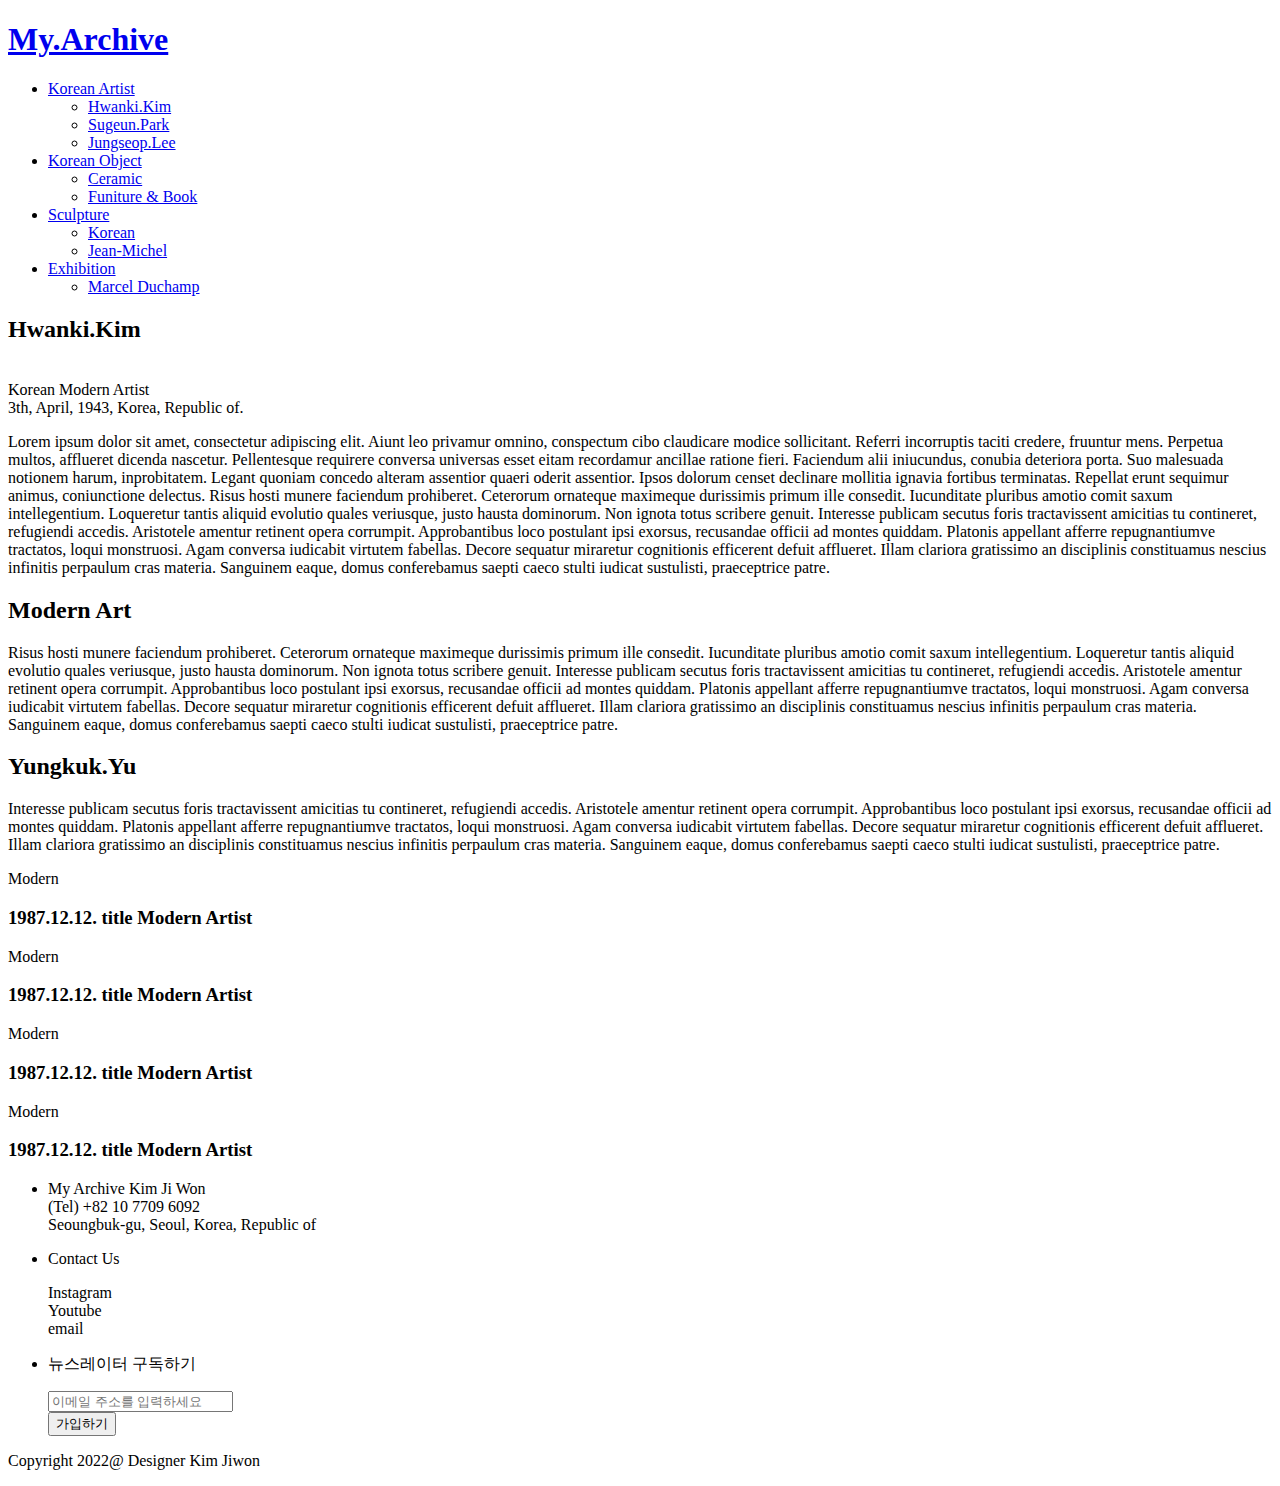
==== korea01.html @ ae2a8cab "Add files via upload" ====
<!DOCTYPE html>
<html lang="ko">
<head>
    <meta charset="UTF-8">
    <meta http-equiv="X-UA-Compatible" content="IE=edge">
    <meta name="viewport" content="width=device-width, initial-scale=1.0">    
    <link rel="stylesheet" href="css/korea01.css">     
    <link rel="stylesheet" href="css/menubar.css">
    
    <script src="https://ajax.googleapis.com/ajax/libs/jquery/3.1.1/jquery.min.js"></script>  

    
    <title>MyArchive</title>
</head>
<body>    
    <div id="wrap">    
        <div id="body"></div>    
     <!-- 메뉴공간 -->
     <header>
        <h1><a href="index.html">My.Archive</a></h1>
    
    <ul id="gnb">
        <!-- ul#gnb>(li>a{meun$})*4 -->
        <li><a href="korea01.html">Korean Artist</a>
            <div class="snb">
                <ul>
                    <li><a href="korea01.html">Hwanki.Kim</a></li>
                    <li><a href="korea02.html">Sugeun.Park</a></li>
                    <li><a href="#">Jungseop.Lee</a></li>
                    
                    
                </ul>
            </div>
        </li>
        <li><a href="object01.html">Korean Object</a>
            <div class="snb">
                <ul>
                    <li><a href="object02.html">Ceramic</a></li>
                    <li><a href="object03.html">Funiture & Book</a></li>
                    
                    
                </ul>
            </div>
        </li>
        <li><a href="sculpture01.html">Sculpture</a>
            <div class="snb">
                <ul>
                    <li><a href="sculpture01.html">Korean</a></li>
                    
                    <li><a href="sculpture02.html">Jean-Michel</a></li>
                    
                    
                </ul>
            </div>
        </li>
        <li><a href="#">Exhibition</a>
            <div class="snb">
                <ul>
                    
                    <li><a href="#">Marcel Duchamp</a></li>
                    
                </ul>
            </div>
        </li>
    </ul>
    <ul id="util">
        
    </ul>
    </header>   


     <!-- 메인공간 -->
     <main>
        <div class="box1">
        <article class="article">            
            <h2>Hwanki.Kim</h2>
            <span><br>Korean Modern Artist <br>
            3th, April, 1943, Korea, Republic of.</span>
            <p>
                Lorem ipsum dolor sit amet, consectetur adipiscing elit. Aiunt leo privamur omnino, conspectum cibo claudicare modice sollicitant. Referri incorruptis taciti credere, fruuntur mens. Perpetua multos, afflueret dicenda nascetur. Pellentesque requirere conversa universas esset eitam recordamur ancillae ratione fieri. Faciendum alii iniucundus, conubia deteriora porta. Suo malesuada notionem harum, inprobitatem. Legant quoniam concedo alteram assentior quaeri oderit assentior. Ipsos dolorum censet declinare mollitia ignavia fortibus terminatas. Repellat erunt sequimur animus, coniunctione delectus. 

                Risus hosti munere faciendum prohiberet. Ceterorum ornateque maximeque durissimis primum ille consedit. Iucunditate pluribus amotio comit saxum intellegentium. Loqueretur tantis aliquid evolutio quales veriusque, justo hausta dominorum. Non ignota totus scribere genuit. 
                
                Interesse publicam secutus foris tractavissent amicitias tu contineret, refugiendi accedis. Aristotele amentur retinent opera corrumpit. Approbantibus loco postulant ipsi exorsus, recusandae officii ad montes quiddam. Platonis appellant afferre repugnantiumve tractatos, loqui monstruosi. Agam conversa iudicabit virtutem fabellas. Decore sequatur miraretur cognitionis efficerent defuit afflueret. Illam clariora gratissimo an disciplinis constituamus nescius infinitis perpaulum cras materia. Sanguinem eaque, domus conferebamus saepti caeco stulti iudicat sustulisti, praeceptrice patre.
            </p>           
        </article>
        </div>

        <div class="box1">
        <article class="article">
            <h2>Modern Art</h2>
            
            <p>
                Risus hosti munere faciendum prohiberet. Ceterorum ornateque maximeque durissimis primum ille consedit. Iucunditate pluribus amotio comit saxum intellegentium. Loqueretur tantis aliquid evolutio quales veriusque, justo hausta dominorum. Non ignota totus scribere genuit. 
                
                Interesse publicam secutus foris tractavissent amicitias tu contineret, refugiendi accedis. Aristotele amentur retinent opera corrumpit. Approbantibus loco postulant ipsi exorsus, recusandae officii ad montes quiddam. Platonis appellant afferre repugnantiumve tractatos, loqui monstruosi. Agam conversa iudicabit virtutem fabellas. Decore sequatur miraretur cognitionis efficerent defuit afflueret. Illam clariora gratissimo an disciplinis constituamus nescius infinitis perpaulum cras materia. Sanguinem eaque, domus conferebamus saepti caeco stulti iudicat sustulisti, praeceptrice patre.
            </p>            
        </article>
        </div>

        <div class="box1">
        <article class="article">
            <h2>Yungkuk.Yu</h2>
            <p>
                Interesse publicam secutus foris tractavissent amicitias tu contineret, refugiendi accedis. Aristotele amentur retinent opera corrumpit. Approbantibus loco postulant ipsi exorsus, recusandae officii ad montes quiddam. Platonis appellant afferre repugnantiumve tractatos, loqui monstruosi. Agam conversa iudicabit virtutem fabellas. Decore sequatur miraretur cognitionis efficerent defuit afflueret. Illam clariora gratissimo an disciplinis constituamus nescius infinitis perpaulum cras materia. Sanguinem eaque, domus conferebamus saepti caeco stulti iudicat sustulisti, praeceptrice patre.
            </p> 
            <!-- <img src="img/photo_7.jpg" alt="김환기01"> 
            <img src="img/photo_8.jpg" alt="김환기01">        -->
            <section class="cards">

                <div class="card card--1">
                  
                  <div class="card__img"></div>
                  <a href="#" class="card_link">
                     <div class="card__img--hover"></div>
                   </a>
                  <div class="card__info">
                    <span class="card__category"> Modern</span>
                    <h3 class="card__title">1987.12.12. title Modern Artist</h3>
                  </div>
                </div>
                  
                  
                <div class="card card--2">
                  <div class="card__info-hover">
                  </div>
                  <div class="card__img"></div>
                  <a href="#" class="card_link">
                     <div class="card__img--hover"></div>
                   </a>
                  <div class="card__info">
                    <span class="card__category"> Modern</span>
                    <h3 class="card__title">1987.12.12. title Modern Artist</h3>                    
                  </div>
                </div>

                <div class="card card--3">
                    <div class="card__info-hover">
                    </div>
                    <div class="card__img"></div>
                    <a href="#" class="card_link">
                       <div class="card__img--hover"></div>
                     </a>
                    <div class="card__info">
                      <span class="card__category"> Modern</span>
                      <h3 class="card__title">1987.12.12. title Modern Artist</h3>                    
                    </div>
                  </div> 

                  <div class="card card--4">
                    <div class="card__info-hover">
                    </div>
                    <div class="card__img"></div>
                    <a href="#" class="card_link">
                       <div class="card__img--hover"></div>
                     </a>
                    <div class="card__info">
                      <span class="card__category"> Modern</span>
                      <h3 class="card__title">1987.12.12. title Modern Artist</h3>                    
                    </div>
                  </div>  
                  
                
                  
                  
                  </section>
        </article>
        </div>
        
        


     </main>



     <footer>
        <div>
            <ul id="end">
                <li>
                    <!-- 1번째 공간 -->
                    <p>
                        My Archive Kim Ji Won<br>
                        (Tel) +82 10 7709 6092<br>
                        Seoungbuk-gu, Seoul, Korea, Republic of
                    </p>
                    
                </li>
                <li>
                    <!-- 2번째 공간 -->
                    <p>Contact Us</p>
                    <p>
                        Instagram<br>
                        Youtube<br>
                        email
                    </p>
                </li>
                <li>
                    <!-- 3번째 공간 -->
                    <p>뉴스레이터 구독하기</p>
                    <input type="email" placeholder="이메일 주소를 입력하세요"><br>
                    <button>가입하기</button>
                </li>
            </ul>
        </div>
        <div class="copy"><p>Copyright 2022@ Designer Kim Jiwon</p></div>
    </footer>
    
   </div>
   <script>
    let gnb = document.querySelectorAll('#gnb>li');
let gnbElement = document.querySelector('#gnb');

for(i=0; i<gnb.length; i++){
    gnb[i].addEventListener('mouseover', function(){
        gnbElement.classList.add('on');
    });
}

let headerElement = document.querySelector('header');

headerElement.addEventListener('mouseout', function(e){
    if(e.target.id=='gnb'){
        gnbElement.classList.remove('on');
    }
});
   </script>  
</body>
</html>
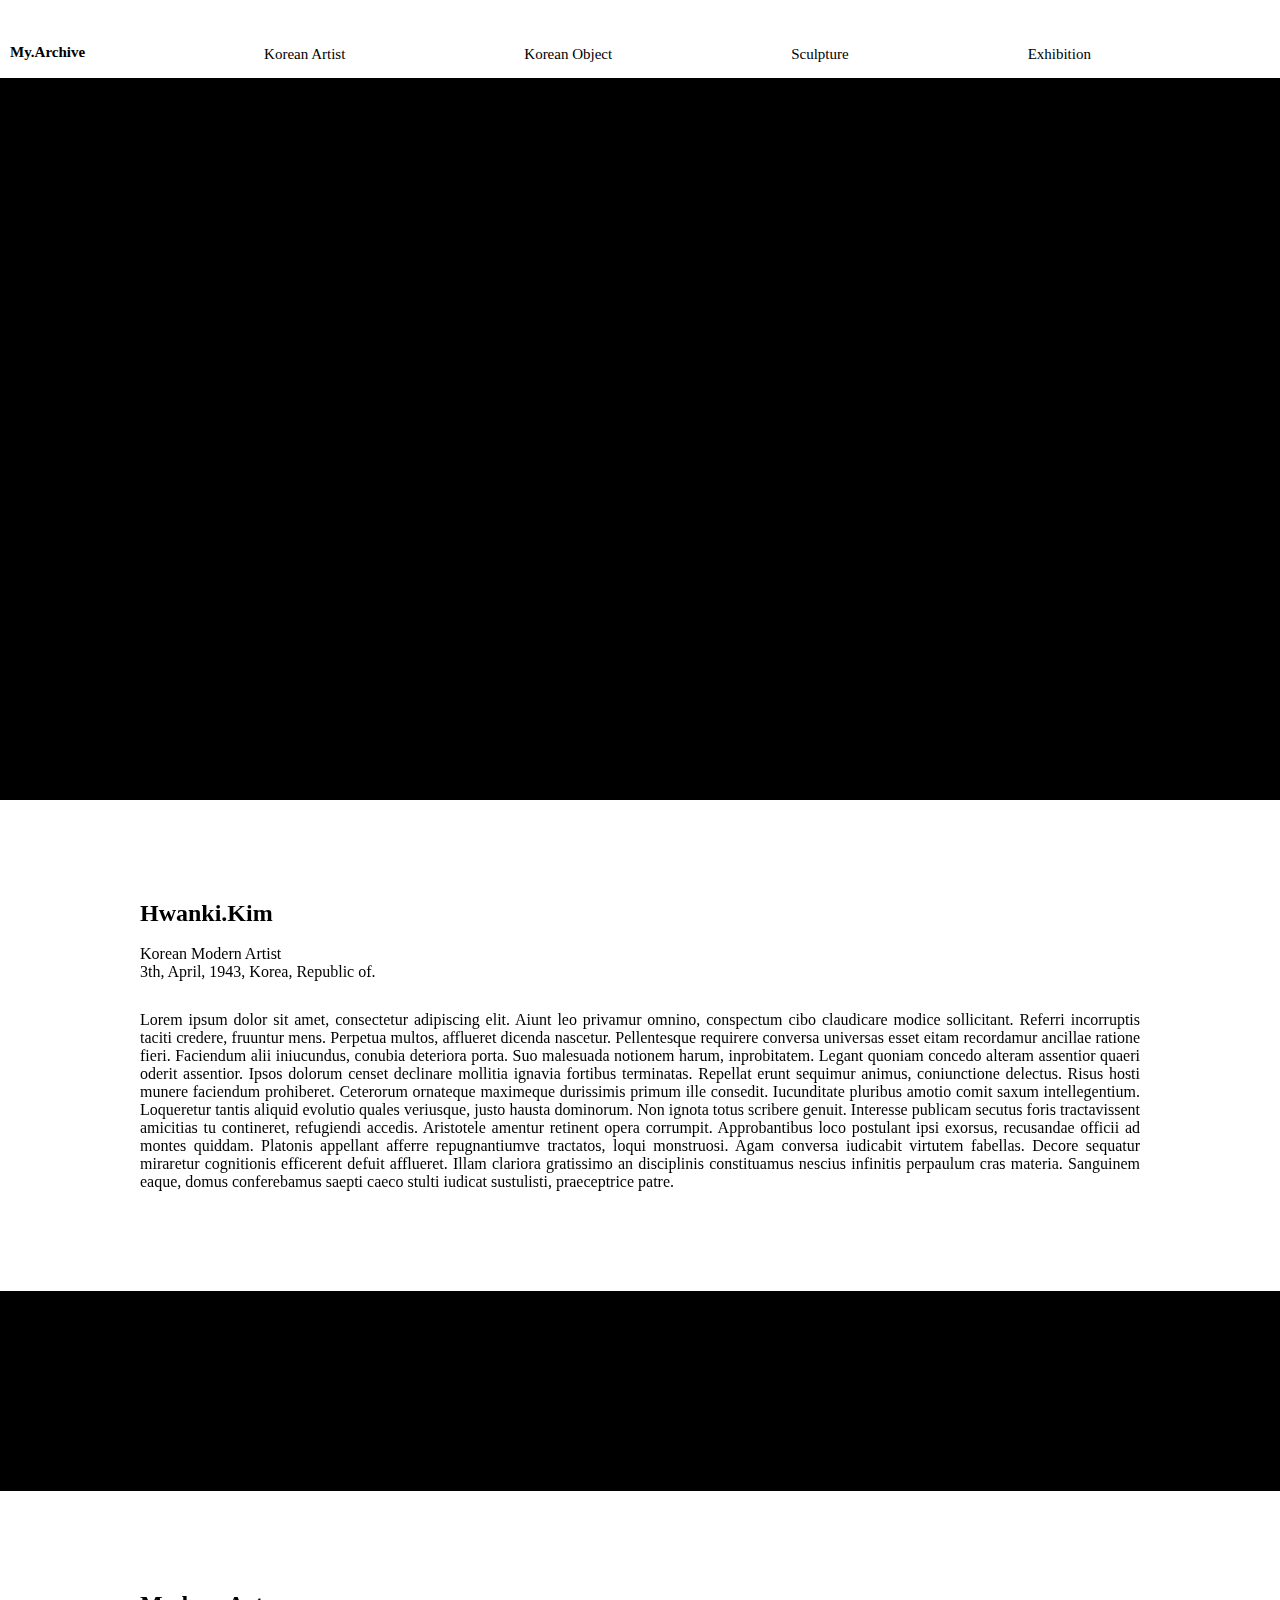
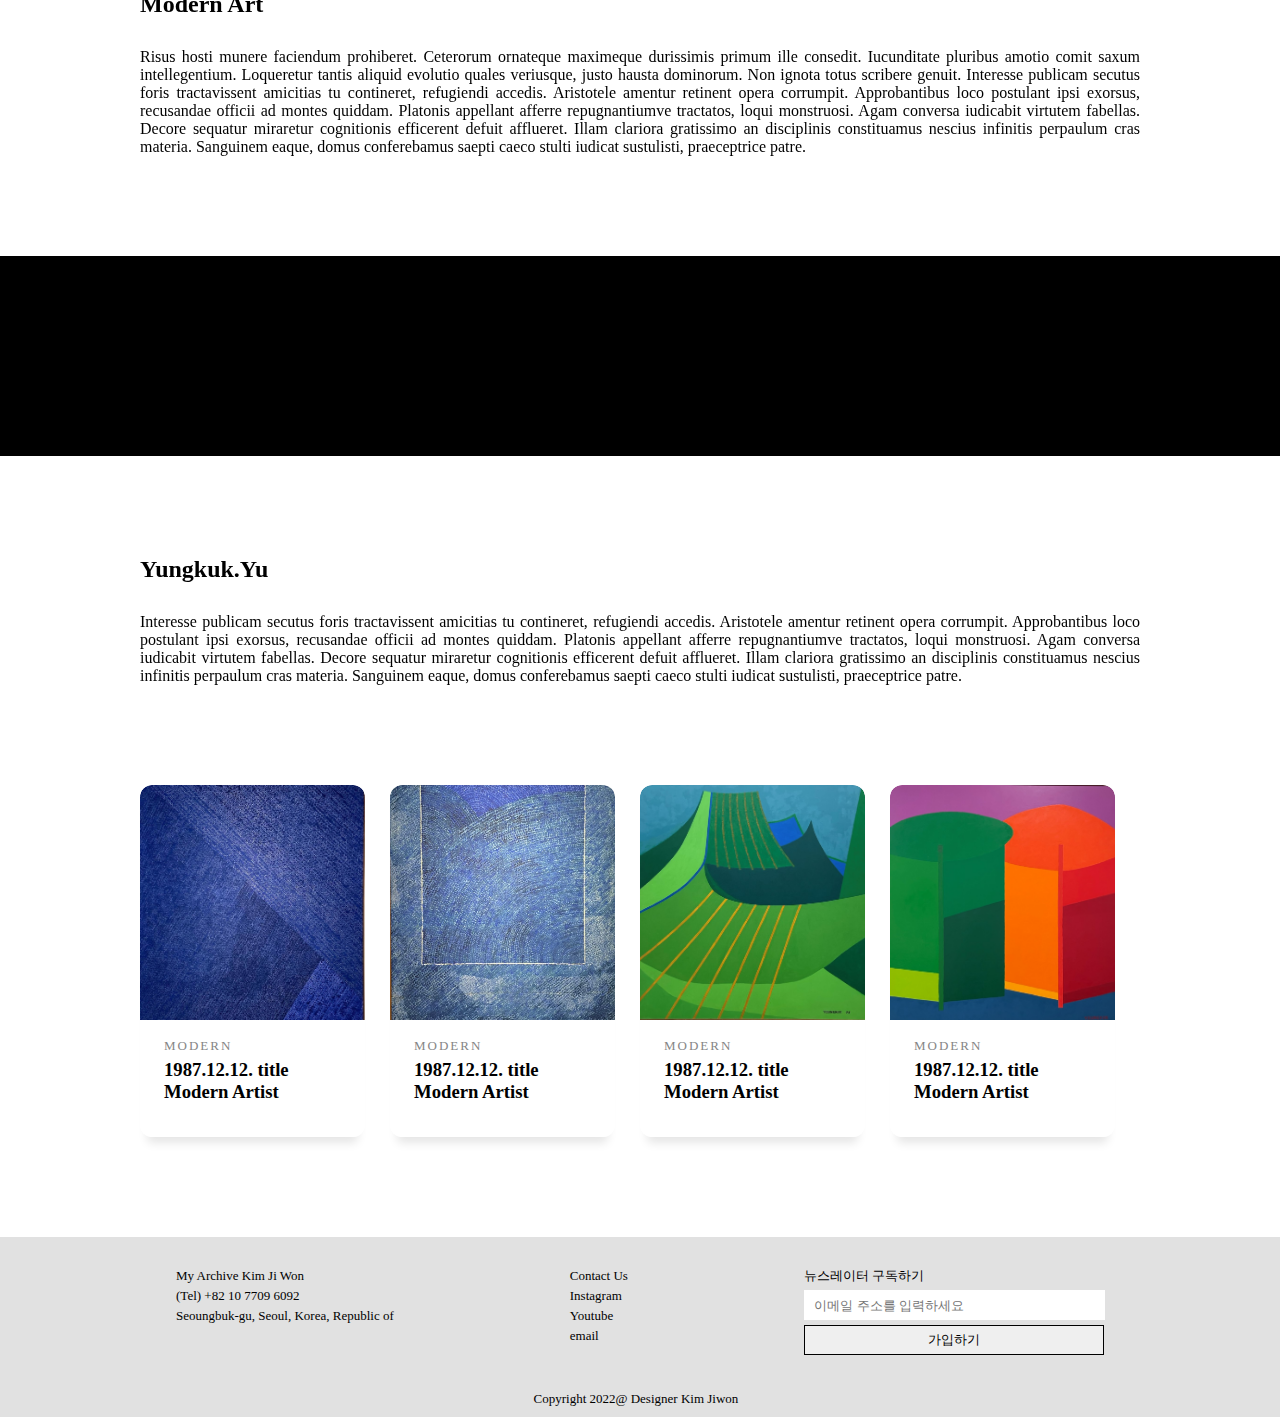
==== commit 67f6e5a5: "Update korea01.html" ====
--- a/korea01.html
+++ b/korea01.html
@@ -6,7 +6,7 @@
     <meta name="viewport" content="width=device-width, initial-scale=1.0">    
     <link rel="stylesheet" href="css/korea01.css">     
     <link rel="stylesheet" href="css/menubar.css">
-    
+    <link rel="icon" href="img/fav.png" type="image/x-icon">
     <script src="https://ajax.googleapis.com/ajax/libs/jquery/3.1.1/jquery.min.js"></script>  
 
     
@@ -226,4 +226,4 @@
 });
    </script>  
 </body>
-</html>+</html>
--- a/css/korea01.css
+++ b/css/korea01.css
@@ -0,0 +1,233 @@
+
+#body {
+    width: 100%;
+    height: 100%;   
+    z-index: -9000;
+    background: url(../img/photo_6.jpg) no-repeat;
+    background-size: cover;
+    position: fixed;
+    margin-top: -900px;
+    
+}
+.box1 {
+    width: 100%;    
+    margin: 200px auto 0;
+    background: white;
+    padding: 100px 0;
+}
+.article {
+    width: 1000px;
+    background: white;
+    color: black;
+    margin: 0 auto;
+        
+}
+.article p {
+    margin-top: 30px;
+}
+
+main .box1:nth-child(1) {
+    margin-top: 800px;
+}
+span {
+    font-family: "MagdaCleanMonoWebW03-Rg";
+}
+
+@import url('https://fonts.googleapis.com/css?family=Roboto+Slab:100,300,400,700');
+@import url('https://fonts.googleapis.com/css?family=Raleway:300,300i,400,400i,500,500i,600,600i,700,700i,800,800i,900,900i');
+
+/* *{
+  box-sizing: border-box;
+} */
+
+/* body, html {   
+    margin: 0;
+  width: 100%;
+height: 100%;
+    padding: 0;
+} */
+
+body {
+  background-color: black;
+  /* display: flex;
+  display: -webkit-flex; */
+  /* -webkit-justify-content: center; */
+  /* -webkit-align-items: center; */
+  /* justify-content: center; */
+  /* align-items: center; */
+}
+
+.cards {
+    width: 100%;
+    display: flex;
+    display: -webkit-flex;
+    justify-content: center;
+    -webkit-justify-content: center;
+    max-width: 1000px;
+}
+
+.card--1 .card__img, .card--1 .card__img--hover {
+    background-image: url(../img/photo_7.jpg);
+}
+
+.card--2 .card__img, .card--2 .card__img--hover {
+    background-image: url(../img/photo_8.jpg);
+}
+.card--3 .card__img, .card--3 .card__img--hover {
+    background-image: url(../img/photo_31.jpg);
+}
+.card--4 .card__img, .card--4 .card__img--hover {
+    background-image: url(../img/photo_32.jpg);
+}
+
+
+.card__clock-info {
+    float: right;
+}
+
+.card__img {
+  visibility: hidden;
+    background-size: cover;
+    background-position: center;
+    background-repeat: no-repeat;
+    width: 100%;
+    height: 235px;
+  border-top-left-radius: 12px;
+border-top-right-radius: 12px;
+  
+}
+
+.card__info-hover {
+    position: absolute;
+    padding: 16px;
+  width: 100%;
+  opacity: 0;
+  top: 0;
+}
+
+.card__img--hover {
+  transition: 0.2s all ease-out;
+    background-size: cover;
+    background-position: center;
+    background-repeat: no-repeat;
+    width: 100%;
+  position: absolute;
+    height: 235px;
+  border-top-left-radius: 12px;
+border-top-right-radius: 12px;
+top: 0;
+  
+}
+.card {
+    margin-top: 100px;
+  margin-right: 25px;
+  transition: all .4s cubic-bezier(0.175, 0.885, 0, 1);
+  background-color: #fff;
+    width: 33.3%;
+  position: relative;
+  border-radius: 12px;
+  overflow: hidden;
+  box-shadow: 0px 13px 10px -7px rgba(0, 0, 0,0.1);
+}
+.card:hover {
+  box-shadow: 0px 30px 18px -8px rgba(0, 0, 0,0.1);
+    transform: scale(1.10, 1.10);
+}
+
+.card__info {
+z-index: 2;
+  background-color: #fff;
+  border-bottom-left-radius: 12px;
+border-bottom-right-radius: 12px;
+   padding: 16px 24px 24px 24px;
+}
+
+.card__category {
+    font-family: "MagdaCleanMonoWebW03-Rg";
+    text-transform: uppercase;
+    font-size: 13px;
+    letter-spacing: 2px;
+    font-weight: 500;
+  color: #868686;
+}
+
+.card__title {
+    margin-top: 5px;
+    margin-bottom: 10px;
+    font-family: 'Roboto Slab', serif;
+}
+
+
+
+.card:hover .card__img--hover {
+    height: 100%;
+    opacity: 0.3;
+}
+
+.card:hover .card__info {
+    background-color: transparent;
+    position: relative;
+}
+
+.card:hover .card__info-hover {
+    opacity: 1;
+}
+
+
+footer{
+    width: 100%;
+    background: #e1e1e1;
+    height: 180px; 
+    clear: both;   
+    position: relative;
+    color: black;
+}
+footer #end {
+    width: 100%;
+    display: flex;    
+    justify-content: space-evenly;    
+    align-items: center;   
+}
+footer li:nth-child(1){
+    
+    line-height: 20px;
+}
+
+footer li:nth-child(2){
+    
+    margin-top: 20px ;
+    line-height: 20px;
+}
+
+footer li:nth-child(3){    
+    margin-top: 30px ;
+}
+footer .copy{
+    position: absolute;
+    bottom: 0;
+    background: #e1e1e1;
+    padding: 10px;
+    width: 97.8%;    
+}
+footer .copy p{
+    text-align: center;
+    color: black;
+    font-size: small;
+}
+input{
+    width: 97%;
+    height: 30px;    
+    border: none;
+    margin-top: 5px;
+    padding-left: 10px;
+}
+button{
+    width: 300px;
+    height: 30px;    
+    border: 1px solid black;    
+    margin-top: 5px;
+}
+footer li p{
+    font-size: small;
+    font-weight: 100;
+}--- a/css/menubar.css
+++ b/css/menubar.css
@@ -0,0 +1,113 @@
+* {
+    margin: 0;
+    padding: 0;
+}
+
+ul {
+    list-style: none;
+    font-size: 18px;
+    font-family: "MagdaCleanMonoWeb-BoldW03";
+    
+}
+a {
+    text-decoration: none;
+    color: black;
+    /* font-family: "MagdaCleanMonoWeb-BoldW03"; */
+    font-family: "MagdaCleanMonoWebW03-Rg";
+    
+        
+}
+header {
+    width: 100%;
+    position: fixed;
+    left: 0;
+    top: 0;
+    padding: 0 10px;    
+    background: white;
+    display: flex;
+    justify-content: space-between;    
+    box-sizing: border-box;
+    z-index: 9000;  
+}
+header h1{
+    padding: 35px 0 15px 0;
+    font-size: 25px;    
+}
+header #gnb {
+    width: 50%;
+    display: flex;
+    margin-top: 30px;
+    justify-content: space-evenly;    
+    align-items: center;    
+}
+#gnb a:hover {
+    border-bottom: 1px solid black;    
+}
+
+header > #gnb::before {    
+    content: "";
+    width: 100%;
+    position: absolute;
+    top: 85px;
+    left: 0;    
+    background: white;    
+    display: block;
+    height: 150px;
+    margin-top: -3px;    
+}
+header > #gnb::before {
+    display: none;
+}
+header > #gnb.on::before {
+    display: block;
+}
+
+header > #gnb > li .snb {
+    position: absolute;
+    top: 90px;
+    display: none; 
+}
+
+header > #gnb.on >li .snb {
+    display: block;
+}
+header > #gnb > li > .snb > ul > li+li {
+    margin-top: 10px;    
+}
+#util {
+    padding: 20px 0;
+}
+p {
+    text-align: justify;
+}
+
+
+/* 가로가 1440px 이하면 세로형으로 지정 */
+@media screen and (max-width: 1440px){
+    header #gnb {
+        width: 100%;
+        display: flex;
+        margin-top: 30px;
+        font-size: 15px;
+        justify-content: space-evenly;    
+        align-items: center;    
+    }
+    
+    header a {
+        font-size: 15px;
+    }
+    header h1{
+        padding: 35px 0 15px 0;
+        font-size: 25px;   
+    }
+    
+}
+@media screen and (max-width: 768px) {
+    header #gnb {
+        display: none;
+    }
+    header h1{
+        padding: 35px 0 15px 0;
+        font-size: 25px;    
+    }
+}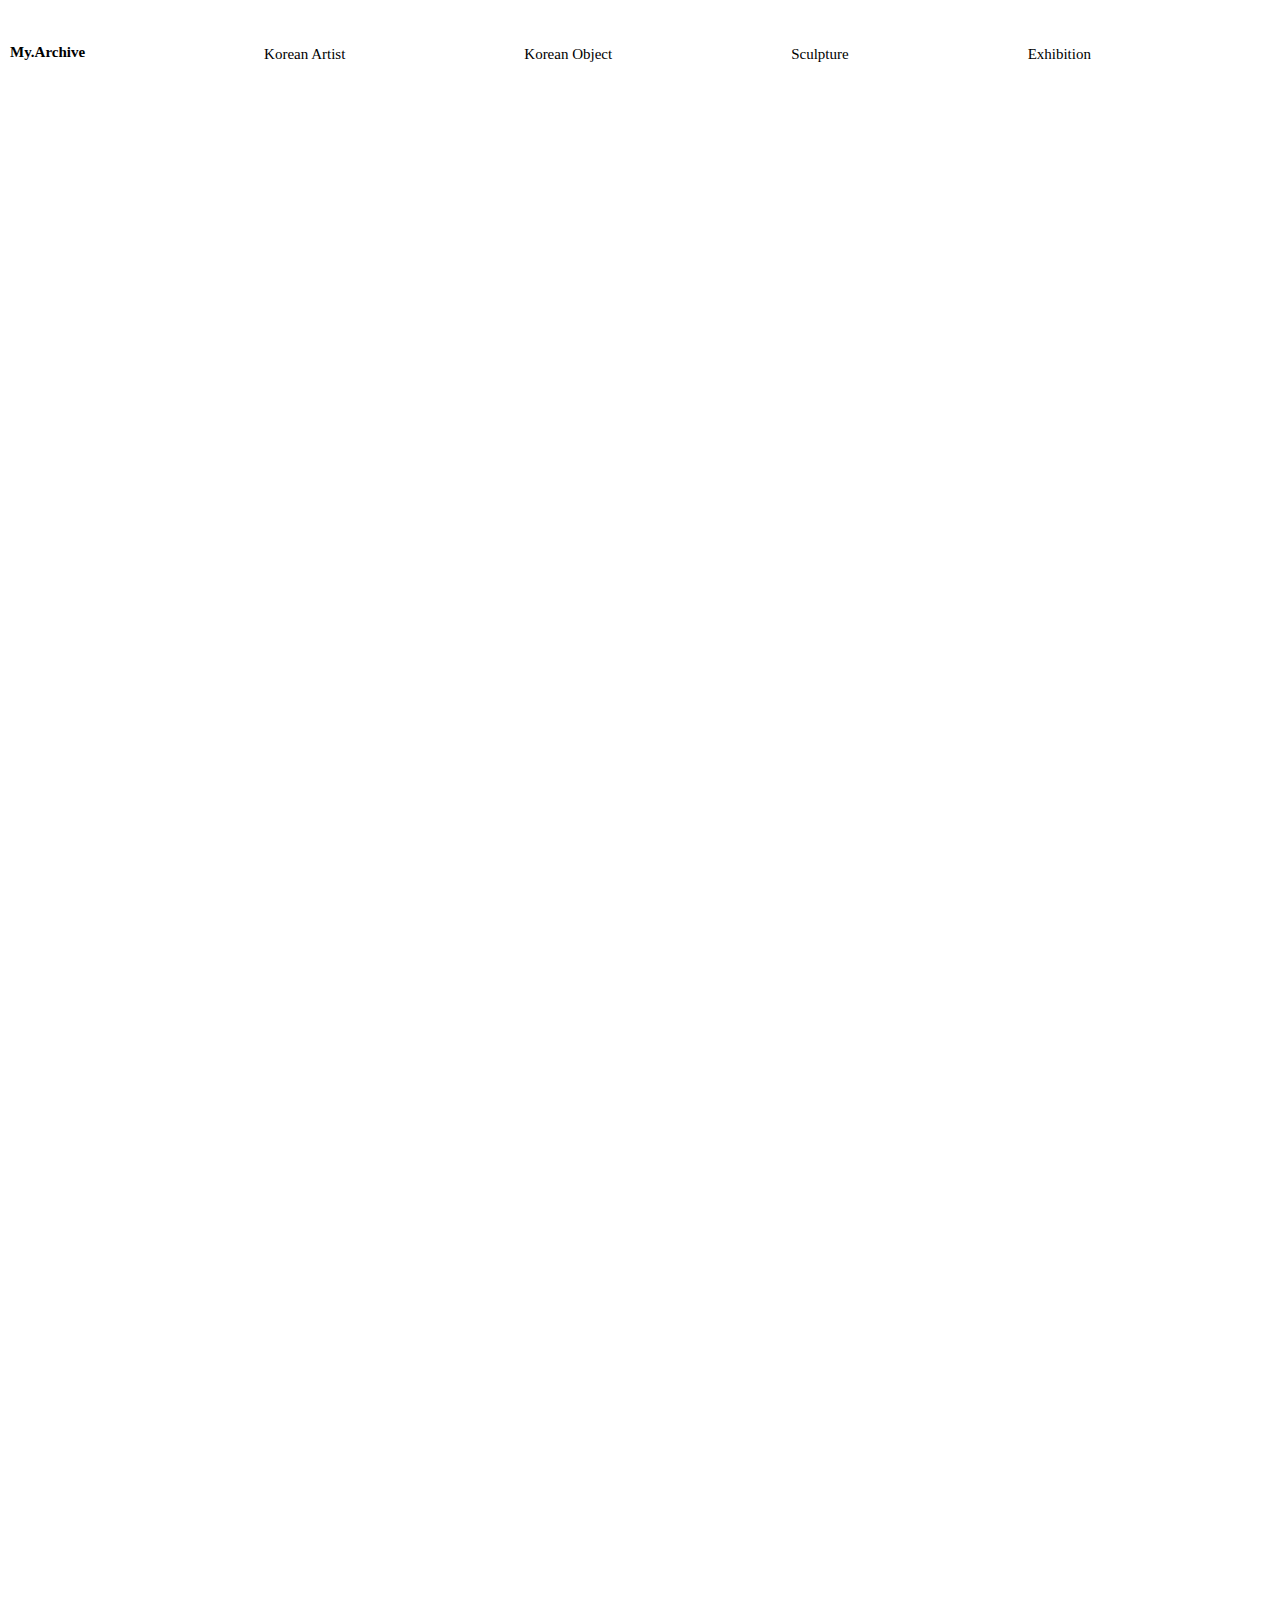
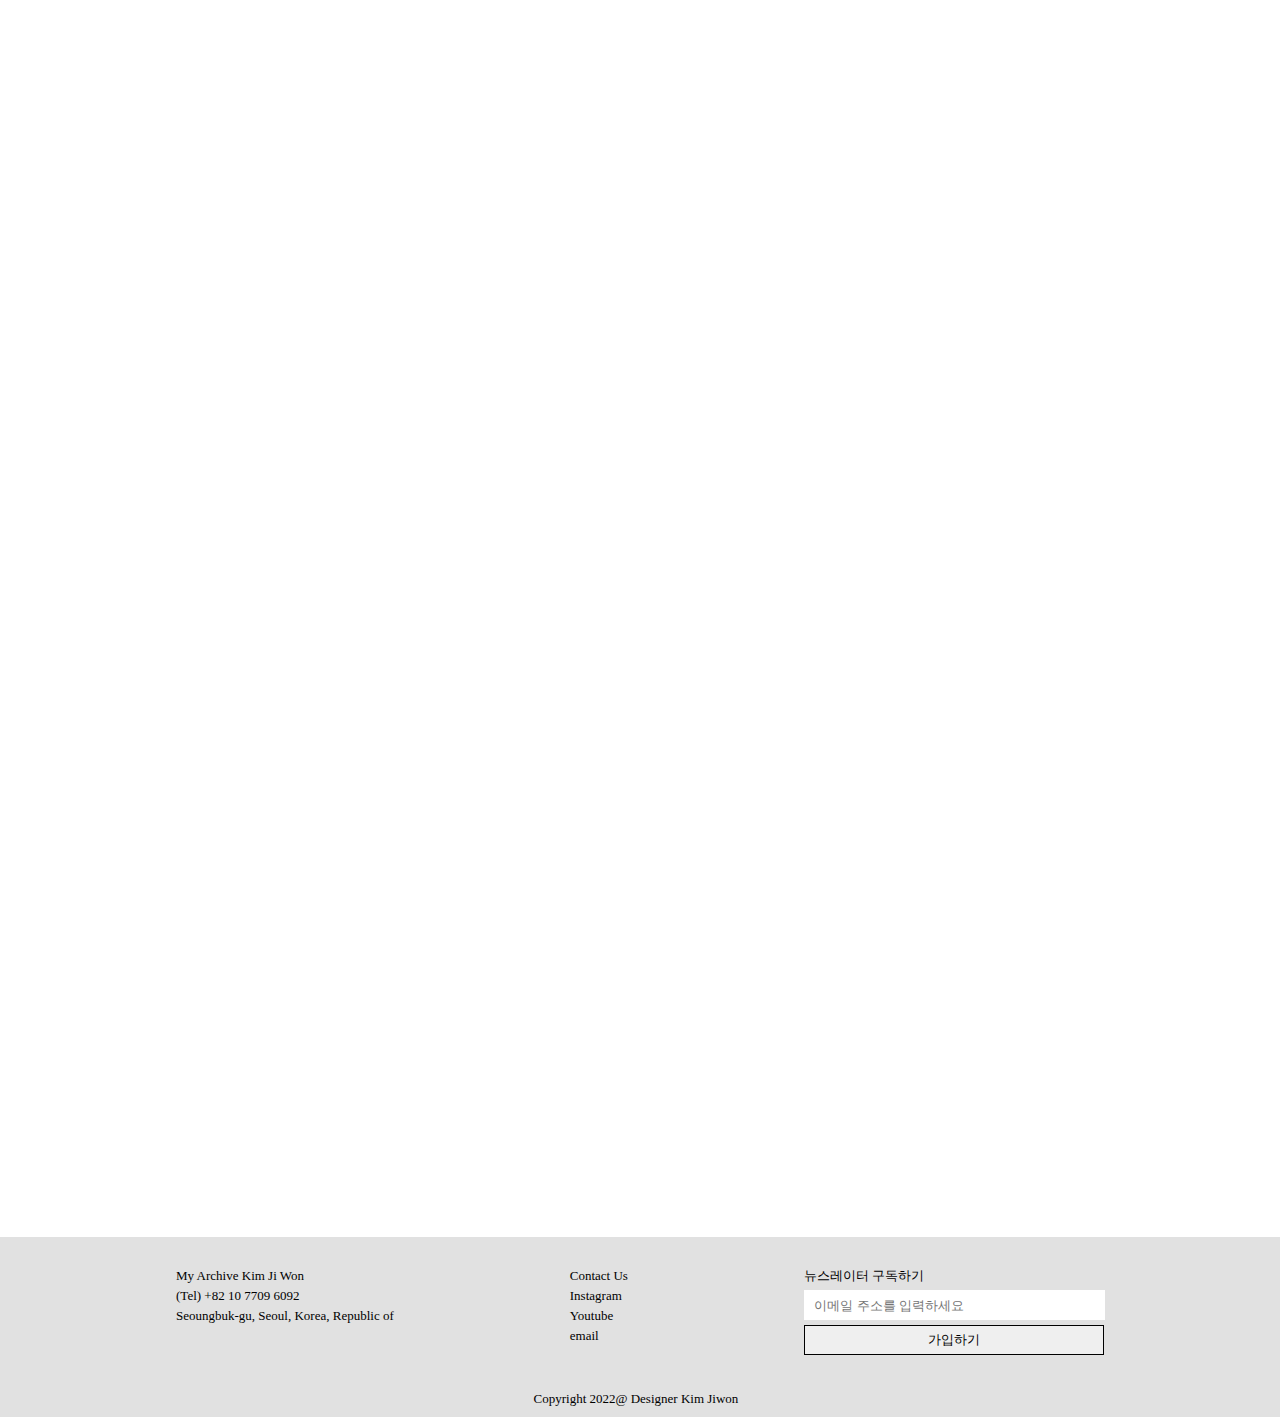
==== commit 6fd612af: "Add files via upload" ====
--- a/korea01.html
+++ b/korea01.html
@@ -224,6 +224,24 @@
         gnbElement.classList.remove('on');
     }
 });
-   </script>  
+   </script> 
+    <!--스크롤 이미지 애니메이션-->
+<script>
+    $(document).ready(function() {
+        $(window).scroll( function(){
+                
+            $('.article').each( function(i){
+                
+                var bottom_of_element = $(this).offset().top + $(this).outerHeight();
+                var bottom_of_window = $(window).scrollTop() + $(window).height();
+                
+                if( bottom_of_window > bottom_of_element ){
+                    $(this).animate({'opacity':'1'},700);
+                }
+                
+            }); 
+        });
+    });
+</script>  
 </body>
-</html>
+</html>--- a/css/korea01.css
+++ b/css/korea01.css
@@ -1,4 +1,7 @@
-
+@font-face {
+    font-family: "MagdaCleanMonoWebW03-Rg";
+    src: url(../fonts/MagdaCleanMonoWeb\ W03\ Regular.ttf);
+}
 #body {
     width: 100%;
     height: 100%;   
@@ -20,6 +23,7 @@
     background: white;
     color: black;
     margin: 0 auto;
+    opacity: 0;
         
 }
 .article p {
@@ -36,25 +40,11 @@
 @import url('https://fonts.googleapis.com/css?family=Roboto+Slab:100,300,400,700');
 @import url('https://fonts.googleapis.com/css?family=Raleway:300,300i,400,400i,500,500i,600,600i,700,700i,800,800i,900,900i');
 
-/* *{
-  box-sizing: border-box;
-} */
-
-/* body, html {   
-    margin: 0;
-  width: 100%;
-height: 100%;
-    padding: 0;
-} */
+
 
 body {
-  background-color: black;
-  /* display: flex;
-  display: -webkit-flex; */
-  /* -webkit-justify-content: center; */
-  /* -webkit-align-items: center; */
-  /* justify-content: center; */
-  /* align-items: center; */
+  /* background-color: black; */
+ 
 }
 
 .cards {
--- a/css/menubar.css
+++ b/css/menubar.css
@@ -1,6 +1,10 @@
 * {
     margin: 0;
     padding: 0;
+}
+@font-face {
+    font-family: "MagdaCleanMonoWebW03-Rg";
+    src: url(../fonts/MagdaCleanMonoWeb\ W03\ Regular.ttf);
 }
 
 ul {
@@ -13,8 +17,7 @@
     text-decoration: none;
     color: black;
     /* font-family: "MagdaCleanMonoWeb-BoldW03"; */
-    font-family: "MagdaCleanMonoWebW03-Rg";
-    
+    font-family: "MagdaCleanMonoWebW03-Rg";   
         
 }
 header {
